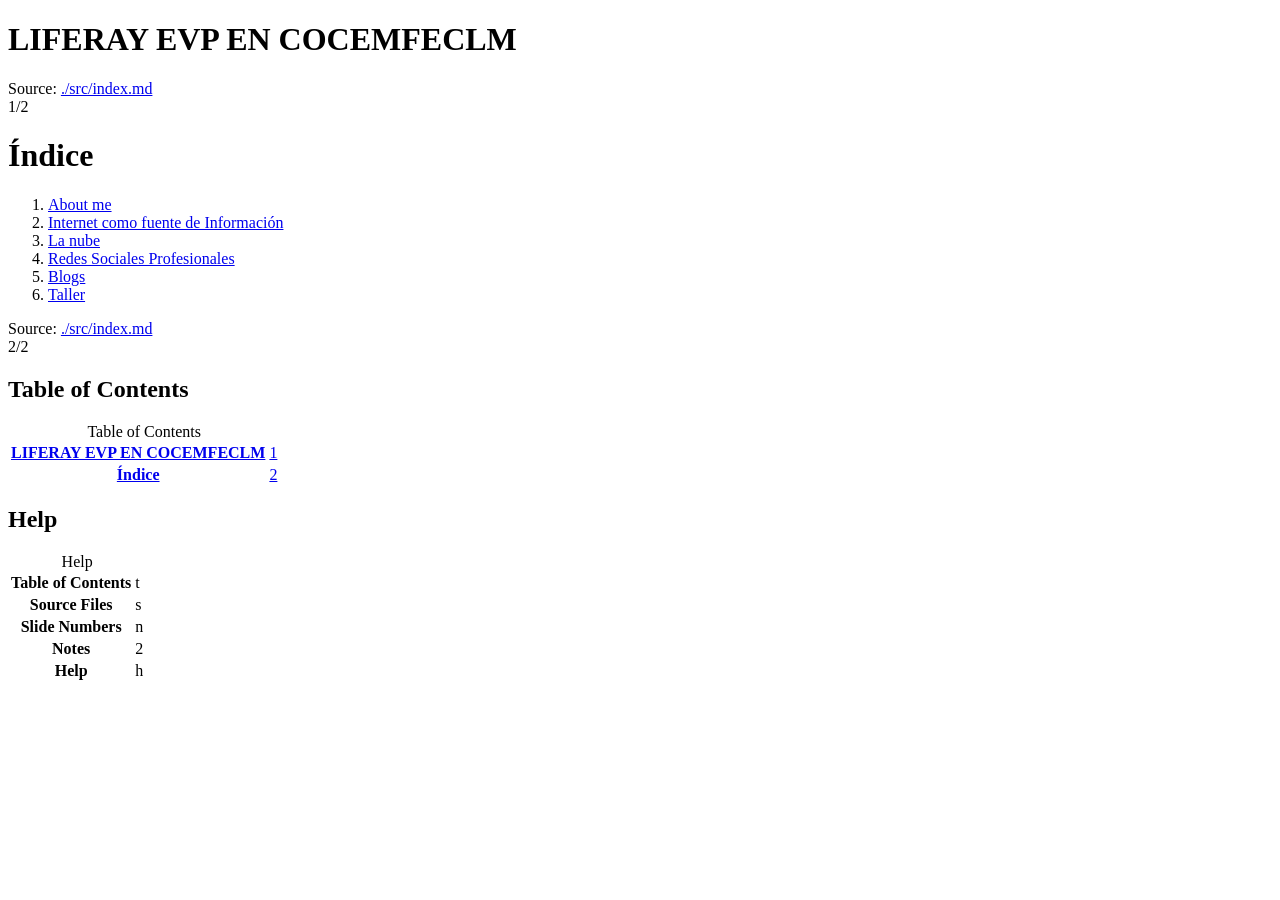
==== 2012 COCEMFECLM/src/index.html @ 21bf8da7 "COCEMFECLM 2012: refactor directories and automatic creation of HTML files" ====
<!DOCTYPE html>
<!--
  Copyright 2010 Google Inc.

  Licensed under the Apache License, Version 2.0 (the "License");
  you may not use this file except in compliance with the License.
  You may obtain a copy of the License at

     http://www.apache.org/licenses/LICENSE-2.0

  Unless required by applicable law or agreed to in writing, software
  distributed under the License is distributed on an "AS IS" BASIS,
  WITHOUT WARRANTIES OR CONDITIONS OF ANY KIND, either express or implied.
  See the License for the specific language governing permissions and
  limitations under the License.

  Original slides: Marcin Wichary (mwichary@google.com)
  Modifications: Ernest Delgado (ernestd@google.com)
                 Alex Russell (slightlyoff@chromium.org)

  landslide modifications: Adam Zapletal (adamzap@gmail.com)
                           Nicolas Perriault (nperriault@gmail.com)
-->
<html>
<head>
    <meta http-equiv="Content-Type" content="text/html; charset=utf-8" />
    <meta http-equiv="X-UA-Compatible" content="chrome=1">
    <title>LIFERAY EVP EN COCEMFECLM</title>
    <!-- Styles -->
    
    <link rel="stylesheet" media="print" href="file:///home/manuel/Documentos/LIFERAY INC/my-presentations/2012 COCEMFECLM/default/css/print.css">
    <link rel="stylesheet" media="screen, projection" href="file:///home/manuel/Documentos/LIFERAY INC/my-presentations/2012 COCEMFECLM/default/css/screen.css">
    
    <!-- /Styles -->
    <!-- Javascripts -->
    
    <script type="text/javascript" src="file:///home/manuel/Documentos/LIFERAY INC/my-presentations/2012 COCEMFECLM/default/js/slides.js"></script>
    
    <!-- /Javascripts -->
</head>
<body>
  <div class="presentation">
    <div class="slides">
      
      <!-- slide source: ./src/index.md -->
      <div class="slide">
        <div class="inner">
          
          <header><h1>LIFERAY EVP EN COCEMFECLM</h1></header>
          
          
        </div>
        <footer>
          
          <aside class="source">
            Source: <a href="file:///home/manuel/Documentos/LIFERAY INC/my-presentations/2012 COCEMFECLM/src/index.md">./src/index.md</a>
          </aside>
          
          <aside class="page_number">
            1/2
          </aside>
        </footer>
      </div>
      
      <!-- slide source: ./src/index.md -->
      <div class="slide">
        <div class="inner">
          
          <header><h1>Índice</h1></header>
          
          
          <section><ol>
<li><a href="00 - About.html">About me</a></li>
<li><a href="01 - Internet.html">Internet como fuente de Información</a></li>
<li><a href="02 - La nube.html">La nube</a></li>
<li><a href="03 - Redes Sociales Profesionales.html">Redes Sociales Profesionales</a></li>
<li><a href="04 - Blogs.html">Blogs</a></li>
<li><a href="05 - Taller.html">Taller</a></li>
</ol></section>
          
        </div>
        <footer>
          
          <aside class="source">
            Source: <a href="file:///home/manuel/Documentos/LIFERAY INC/my-presentations/2012 COCEMFECLM/src/index.md">./src/index.md</a>
          </aside>
          
          <aside class="page_number">
            2/2
          </aside>
        </footer>
      </div>
      
    </div>
  </div>
  
  <div id="toc" class="sidebar hidden">
    <h2>Table of Contents</h2>
    <table>
      <caption>Table of Contents</caption>
            
      <tr id="toc-row-1">
        <th><a href="#slide1">LIFERAY EVP EN COCEMFECLM</a></th>
        <td><a href="#slide1">1</a></td>
      </tr>
      
            
      <tr id="toc-row-2">
        <th><a href="#slide2">Índice</a></th>
        <td><a href="#slide2">2</a></td>
      </tr>
      
      
    </table>
  </div>
  
  <div id="help" class="sidebar hidden">
    <h2>Help</h2>
    <table>
      <caption>Help</caption>
      <tr>
        <th>Table of Contents</th>
        <td>t</td>
      </tr>
      <tr>
        <th>Source Files</th>
        <td>s</td>
      </tr>
      <tr>
        <th>Slide Numbers</th>
        <td>n</td>
      </tr>
      <tr>
        <th>Notes</th>
        <td>2</td>
      </tr>
      <tr>
        <th>Help</th>
        <td>h</td>
      </tr>
    </table>
  </div>
  <script>main()</script>
</body>
</html>
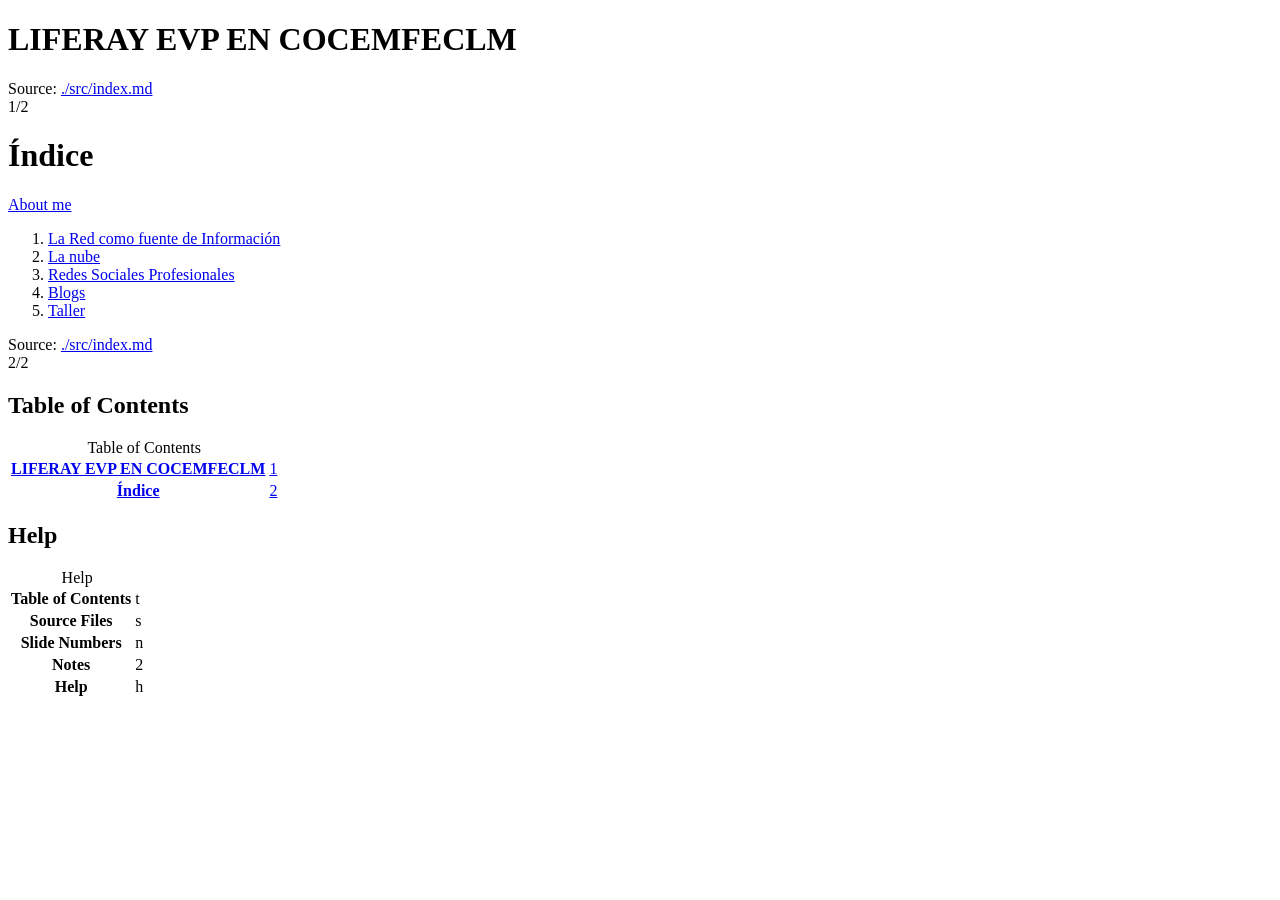
==== commit ac2f91e0: "COCEMFECLM 2012: minor changes" ====
--- a/2012 COCEMFECLM/src/index.html
+++ b/2012 COCEMFECLM/src/index.html
@@ -28,8 +28,7 @@
     <title>LIFERAY EVP EN COCEMFECLM</title>
     <!-- Styles -->
     
-    <link rel="stylesheet" media="print" href="file:///home/manuel/Documentos/LIFERAY INC/my-presentations/2012 COCEMFECLM/default/css/print.css">
-    <link rel="stylesheet" media="screen, projection" href="file:///home/manuel/Documentos/LIFERAY INC/my-presentations/2012 COCEMFECLM/default/css/screen.css">
+    <link rel="stylesheet" media="screen, projection, print" href="file:///home/manuel/Documentos/LIFERAY INC/my-presentations/2012 COCEMFECLM/default/css/screen.css">
     
     <!-- /Styles -->
     <!-- Javascripts -->
@@ -69,13 +68,13 @@
           <header><h1>Índice</h1></header>
           
           
-          <section><ol>
-<li><a href="00 - About.html">About me</a></li>
-<li><a href="01 - Internet.html">Internet como fuente de Información</a></li>
-<li><a href="02 - La nube.html">La nube</a></li>
-<li><a href="03 - Redes Sociales Profesionales.html">Redes Sociales Profesionales</a></li>
-<li><a href="04 - Blogs.html">Blogs</a></li>
-<li><a href="05 - Taller.html">Taller</a></li>
+          <section><p><a href="00 - About.html" target="_blank">About me</a></p>
+<ol>
+<li><a href="01 - Internet.html" target="_blank">La Red como fuente de Información</a></li>
+<li><a href="02 - La nube.html" target="_blank">La nube</a></li>
+<li><a href="03 - Redes Sociales Profesionales.html" target="_blank">Redes Sociales Profesionales</a></li>
+<li><a href="04 - Blogs.html" target="_blank">Blogs</a></li>
+<li><a href="05 - Taller.html" target="_blank">Taller</a></li>
 </ol></section>
           
         </div>
